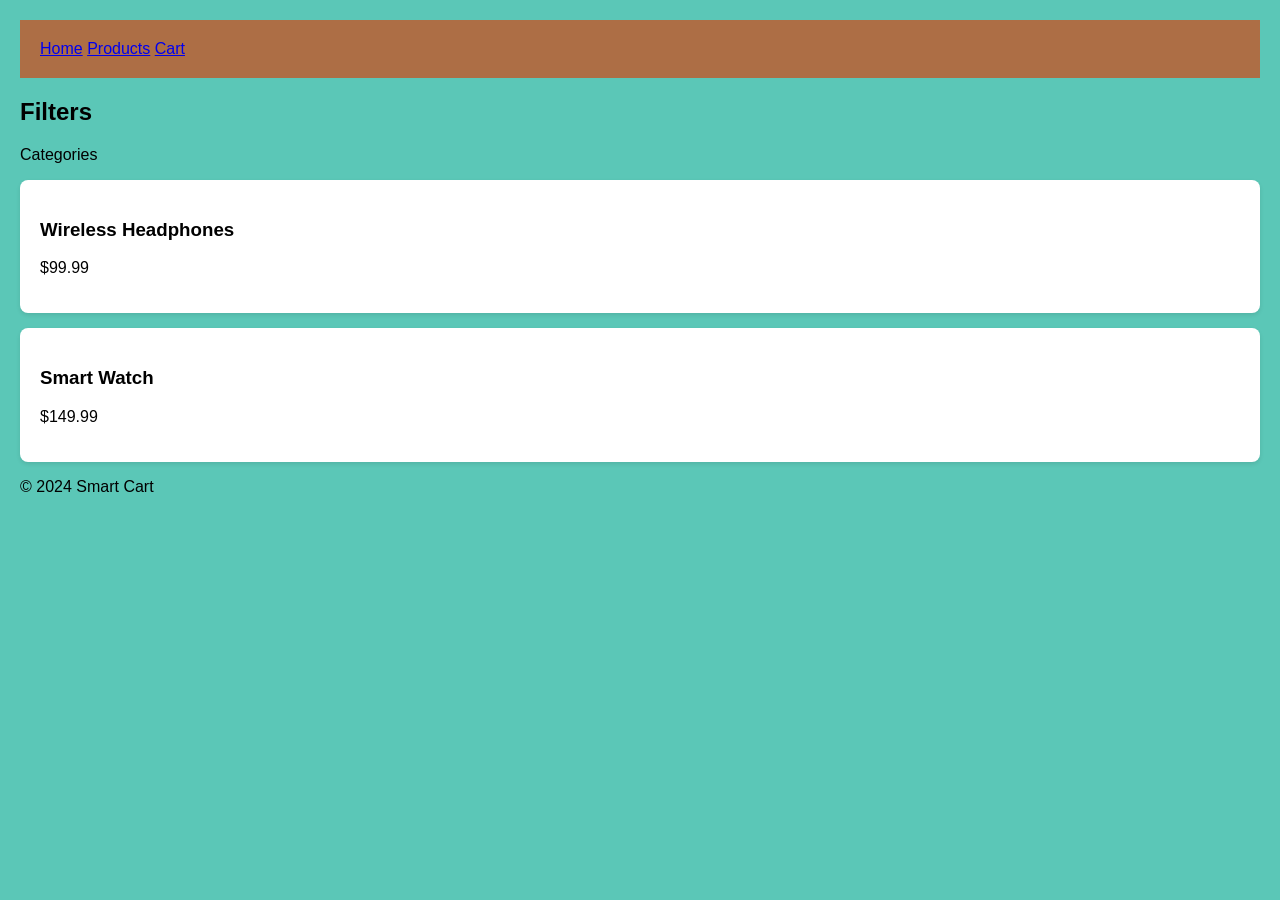
==== index.html @ e4f6fbf8 "Web-Dev-10th-May" ====
<!-- <!DOCTYPE html>
<html lang="en">
<head><meta charset="UTF-8"><title>Demo</title></head>
<body>
    <header><h1>Smart Cart</h1></header>
    <main>
        <article><h2>Product: Headphones</h2></article>
        <article><h2>Product: Watch</h2></article>
    </main>
    <footer>Copyright 2024</footer>
</body>
</html> -->

<!DOCTYPE html>
<html lang="en">
<head>
    <meta charset="UTF-8">
    <title>Smart Cart - Products</title>
    <link rel="stylesheet" href="style.css">
</head>
<body>
    <header>
        <nav>
            <a href="/home">Home</a>
            <a href="#">Products</a>
            <a href="#">Cart</a>
        </nav>
    </header>

    <main>
        <aside>
            <h2>Filters</h2>
            <p>Categories</p>
        </aside>
        
        <section>
            <article>
                <h3>Wireless Headphones</h3>
                <p>$99.99</p>
            </article>
            <article>
                <h3>Smart Watch</h3>
                <p>$149.99</p>
            </article>
        </section>
    </main>

    <footer>
        <p>&copy; 2024 Smart Cart</p>
    </footer>
</body>
</html>
---- style.css ----
body {
    font-family: Arial, sans-serif;
    margin: 0;
    padding: 20px;
    background-color: #5bc7b7;
}

/* Header styling */
header {
    background-color: #ad6e45;
    color: white;
    padding: 20px;
}

/* Product cards */
article {
    background-color: white;
    padding: 20px;
    margin-bottom: 15px;
    border-radius: 8px;
    box-shadow: 0 2px 4px rgba(0,0,0,0.1);
}

/* Form styling */
input, select {
    padding: 10px;
    margin: 5px 0;
    border: 1px solid #ddd;
    border-radius: 4px;
}

button {
    background-color: #27ae60;
    color: white;
    padding: 10px 20px;
    border: none;
    border-radius: 4px;
    cursor: pointer;
}

button:hover {
    background-color: #219150;
}
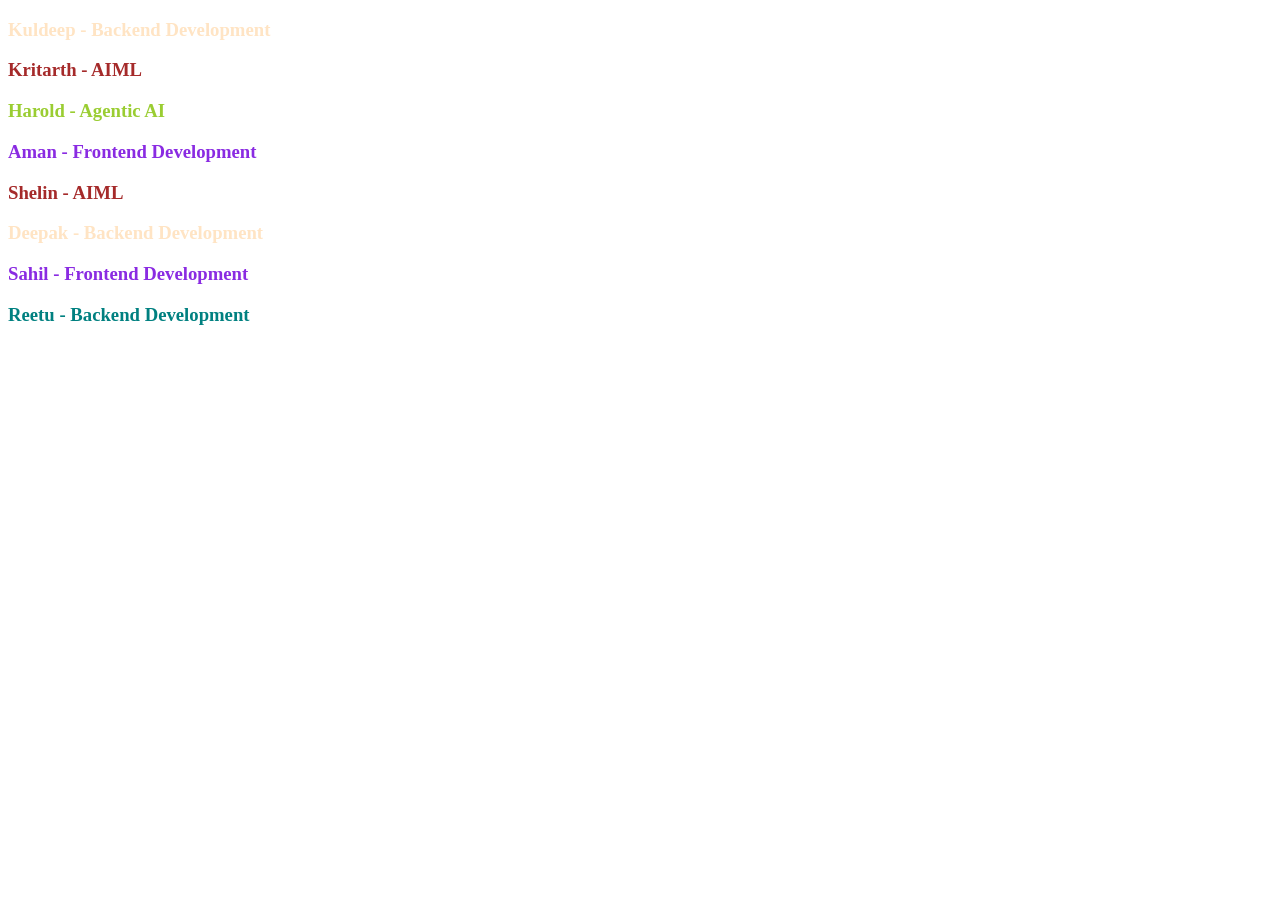
==== commit a8799a73: "HTML + CSS" ====
--- a/index.html
+++ b/index.html
@@ -17,17 +17,23 @@
     <meta charset="UTF-8">
     <title>Smart Cart - Products</title>
     <link rel="stylesheet" href="style.css">
+
+    <!-- <style>
+        h1 {
+            color: beige;
+        }
+    </style> -->
 </head>
 <body>
-    <header>
+    <!-- <header>
         <nav>
             <a href="/home">Home</a>
             <a href="#">Products</a>
             <a href="#">Cart</a>
         </nav>
-    </header>
+    </header> -->
 
-    <main>
+    <!-- <main>
         <aside>
             <h2>Filters</h2>
             <p>Categories</p>
@@ -43,10 +49,41 @@
                 <p>$149.99</p>
             </article>
         </section>
-    </main>
+    </main> -->
 
-    <footer>
+    <!-- <footer>
         <p>&copy; 2024 Smart Cart</p>
-    </footer>
+    </footer> -->
+
+    <!-- <h1 style="color: rgb(96, 79, 54);">I am heading-1</h1> -->
+    <!-- <h1>I am heading-1</h1>
+    <h2>I am heading-2</h2>
+    <h3>I am heading-3</h3>
+    <h4>I am heading-4</h4>
+    <h1>I am another heading-1</h1> -->
+
+    <h3 class="backend">Kuldeep - Backend Development</h3>
+    <h3 class="aiml">Kritarth - AIML</h3>
+    <h3 class="agentic">Harold - Agentic AI</h3>
+    <h3 class="frontend">Aman - Frontend Development</h3>
+    <h3 class="aiml">Shelin - AIML</h3>
+    <h3 class="backend">Deepak - Backend Development</h3>
+    <h3 class="frontend">Sahil - Frontend Development</h3>
+    <h3 class="backend" id="one">Reetu - Backend Development</h3>
 </body>
-</html>+</html>
+
+<!-- CSS - Cascading Style Sheet -->
+<!-- HTML, CSS, JS -->
+<!-- HTML - Structure of the Website.
+CSS - Decoration of the Website.
+JavaScript - Interactivity or moving parts to the Website. -->
+
+<!-- Type of CSS - 
+1. External CSS
+2. Internal CSS
+3. Inline CSS  -->
+
+<!-- Priority : Inline CSS > Interal CSS > External CSS -->
+
+<!-- CSS Selectors - Element Selector, Class Selector, ID Selector -->
--- a/style.css
+++ b/style.css
@@ -1,43 +1,80 @@
-body {
+/* body {
     font-family: Arial, sans-serif;
     margin: 0;
     padding: 20px;
     background-color: #5bc7b7;
 }
 
+/* Some changes in the CSS file. */
+
 /* Header styling */
-header {
+/* header {
     background-color: #ad6e45;
     color: white;
     padding: 20px;
 }
 
 /* Product cards */
-article {
+/* article {
     background-color: white;
     padding: 20px;
     margin-bottom: 15px;
     border-radius: 8px;
     box-shadow: 0 2px 4px rgba(0,0,0,0.1);
-}
+} */
 
 /* Form styling */
-input, select {
+/* input, select {
     padding: 10px;
     margin: 5px 0;
     border: 1px solid #ddd;
     border-radius: 4px;
-}
+} */
 
-button {
+/* button {
     background-color: #27ae60;
     color: white;
     padding: 10px 20px;
     border: none;
     border-radius: 4px;
     cursor: pointer;
+} */
+
+/* button:hover {
+    background-color: #219150;
+}  */
+
+
+/* Element Selectors  */
+/* h1 {
+    color: blueviolet;
 }
 
-button:hover {
-    background-color: #219150;
+h2 {
+    color: aquamarine;
+}
+
+h3 {
+    color: brown;
+} */
+
+/* Class Selector */
+#one {
+    color: teal;
+}
+
+.backend {
+    color: bisque;
+}
+
+.frontend {
+    color: blueviolet;
+}
+
+.aiml {
+    color: brown;
+}
+
+.agentic {
+    color: yellowgreen;
 }
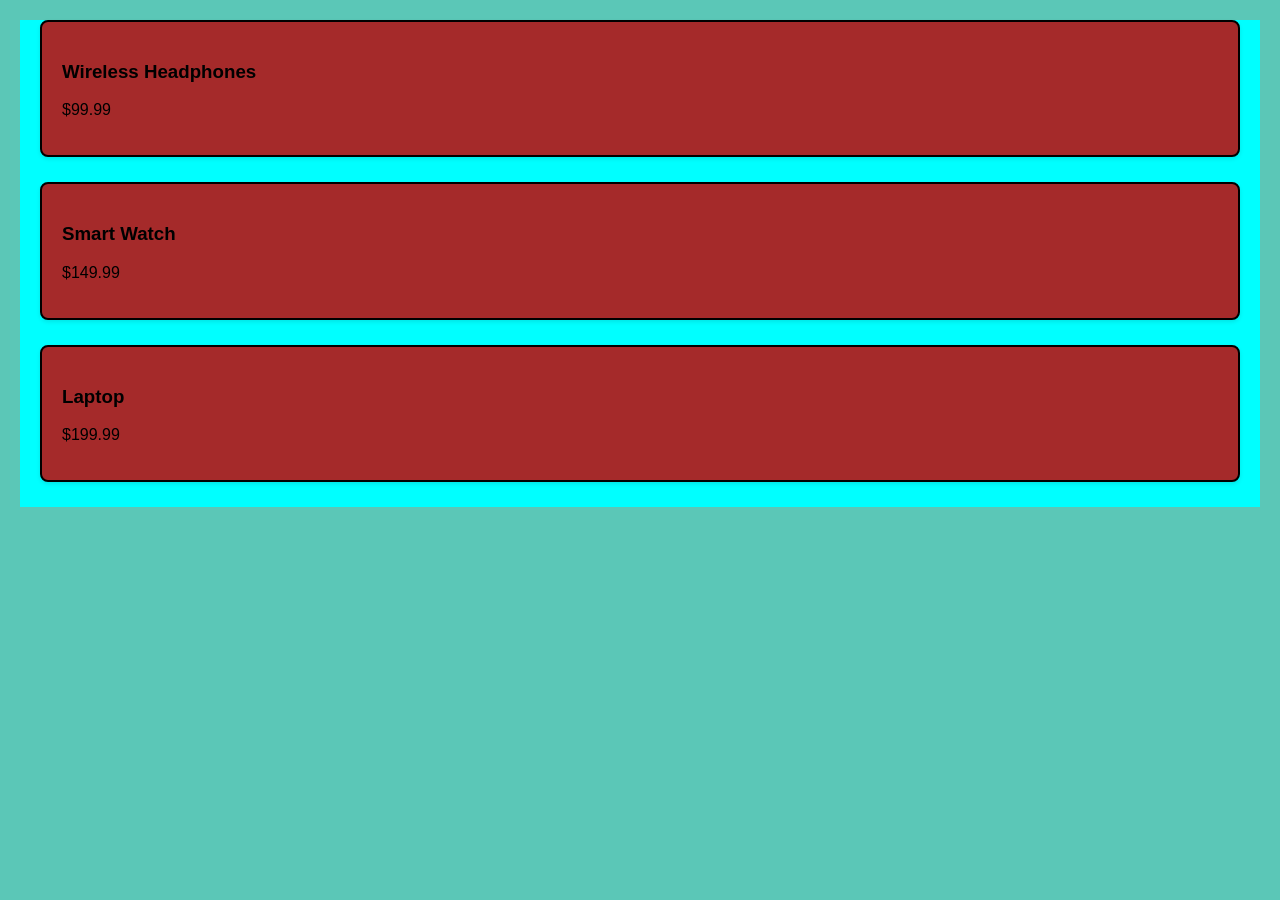
==== commit 24fcdca1: "HTML + CSS" ====
--- a/index.html
+++ b/index.html
@@ -17,7 +17,6 @@
     <meta charset="UTF-8">
     <title>Smart Cart - Products</title>
     <link rel="stylesheet" href="style.css">
-
     <!-- <style>
         h1 {
             color: beige;
@@ -33,13 +32,13 @@
         </nav>
     </header> -->
 
-    <!-- <main>
-        <aside>
+    <main>
+        <!-- <aside>
             <h2>Filters</h2>
             <p>Categories</p>
-        </aside>
+        </aside> -->
         
-        <section>
+        <section class="section">
             <article>
                 <h3>Wireless Headphones</h3>
                 <p>$99.99</p>
@@ -48,8 +47,12 @@
                 <h3>Smart Watch</h3>
                 <p>$149.99</p>
             </article>
+            <article>
+                <h3>Laptop</h3>
+                <p>$199.99</p>
+            </article>
         </section>
-    </main> -->
+    </main>
 
     <!-- <footer>
         <p>&copy; 2024 Smart Cart</p>
@@ -62,14 +65,14 @@
     <h4>I am heading-4</h4>
     <h1>I am another heading-1</h1> -->
 
-    <h3 class="backend">Kuldeep - Backend Development</h3>
+    <!-- <h3 class="backend">Kuldeep - Backend Development</h3>
     <h3 class="aiml">Kritarth - AIML</h3>
     <h3 class="agentic">Harold - Agentic AI</h3>
     <h3 class="frontend">Aman - Frontend Development</h3>
     <h3 class="aiml">Shelin - AIML</h3>
     <h3 class="backend">Deepak - Backend Development</h3>
     <h3 class="frontend">Sahil - Frontend Development</h3>
-    <h3 class="backend" id="one">Reetu - Backend Development</h3>
+    <h3 class="backend" id="one">Reetu - Backend Development</h3> -->
 </body>
 </html>
 
@@ -86,4 +89,25 @@
 
 <!-- Priority : Inline CSS > Interal CSS > External CSS -->
 
-<!-- CSS Selectors - Element Selector, Class Selector, ID Selector -->+<!-- CSS Selectors - Element Selector, Class Selector, ID Selector -->
+
+<!-- CSS Box Model -->
+<!-- 
+Content — the actual text or image inside
+Padding — space between content and the border
+Border — the edge around the padding
+Margin — space outside the border, separating boxes -->
+
+<!-- Positioning
+Static — default, elements flow normally
+Relative — positioned relative to its normal position
+Absolute — positioned relative to the nearest positioned ancestor
+Fixed — positioned relative to the viewport, doesn't scroll
+Sticky — toggles between relative and fixed based on scroll position -->
+
+<!-- CSS Grid - Two-Dimensional layout system for rows and columns simultaneously. -->
+<!-- display : grid => activate grid on a container. -->
+<!-- grid-template-columns - define column properties. -->
+<!-- grid-template-rows - define row properties. -->
+
+
--- a/style.css
+++ b/style.css
@@ -1,4 +1,4 @@
-/* body {
+body {
     font-family: Arial, sans-serif;
     margin: 0;
     padding: 20px;
@@ -8,41 +8,70 @@
 /* Some changes in the CSS file. */
 
 /* Header styling */
-/* header {
+header {
     background-color: #ad6e45;
     color: white;
     padding: 20px;
 }
 
+.section {
+    display: grid;
+    grid-template-columns: 1fr;
+    background-color: aqua;
+    top: 100px;
+    left: 100px;
+}
+
 /* Product cards */
-/* article {
-    background-color: white;
+article {
+    background-color: brown;
     padding: 20px;
-    margin-bottom: 15px;
+    margin-bottom: 25px;
+    margin-left: 20px;
+    margin-right: 20px;
     border-radius: 8px;
+    /* border-color: black; */
+    /* border-style: dashed; */
+    border: 2px solid black;
     box-shadow: 0 2px 4px rgba(0,0,0,0.1);
+    /* align-items: center; */
+}
+
+/* h3 {
+    padding: 10px;
+    margin: 10px;
+    text-align: center;
+    justify-content: center;
+    align-items: center;
+} */
+
+/* p {
+    text-align: center;
+    margin-top: auto;
+    justify-content: center;
+    align-items: center;
 } */
 
 /* Form styling */
-/* input, select {
+input, select {
     padding: 10px;
     margin: 5px 0;
     border: 1px solid #ddd;
     border-radius: 4px;
-} */
+}
 
-/* button {
+button {
     background-color: #27ae60;
     color: white;
     padding: 10px 20px;
     border: none;
     border-radius: 4px;
     cursor: pointer;
-} */
+}
 
-/* button:hover {
+button:hover {
     background-color: #219150;
-}  */
+} 
 
 
 /* Element Selectors  */
@@ -59,7 +88,7 @@
 } */
 
 /* Class Selector */
-#one {
+/* #one {
     color: teal;
 }
 
@@ -77,4 +106,4 @@
 
 .agentic {
     color: yellowgreen;
-}+} */
